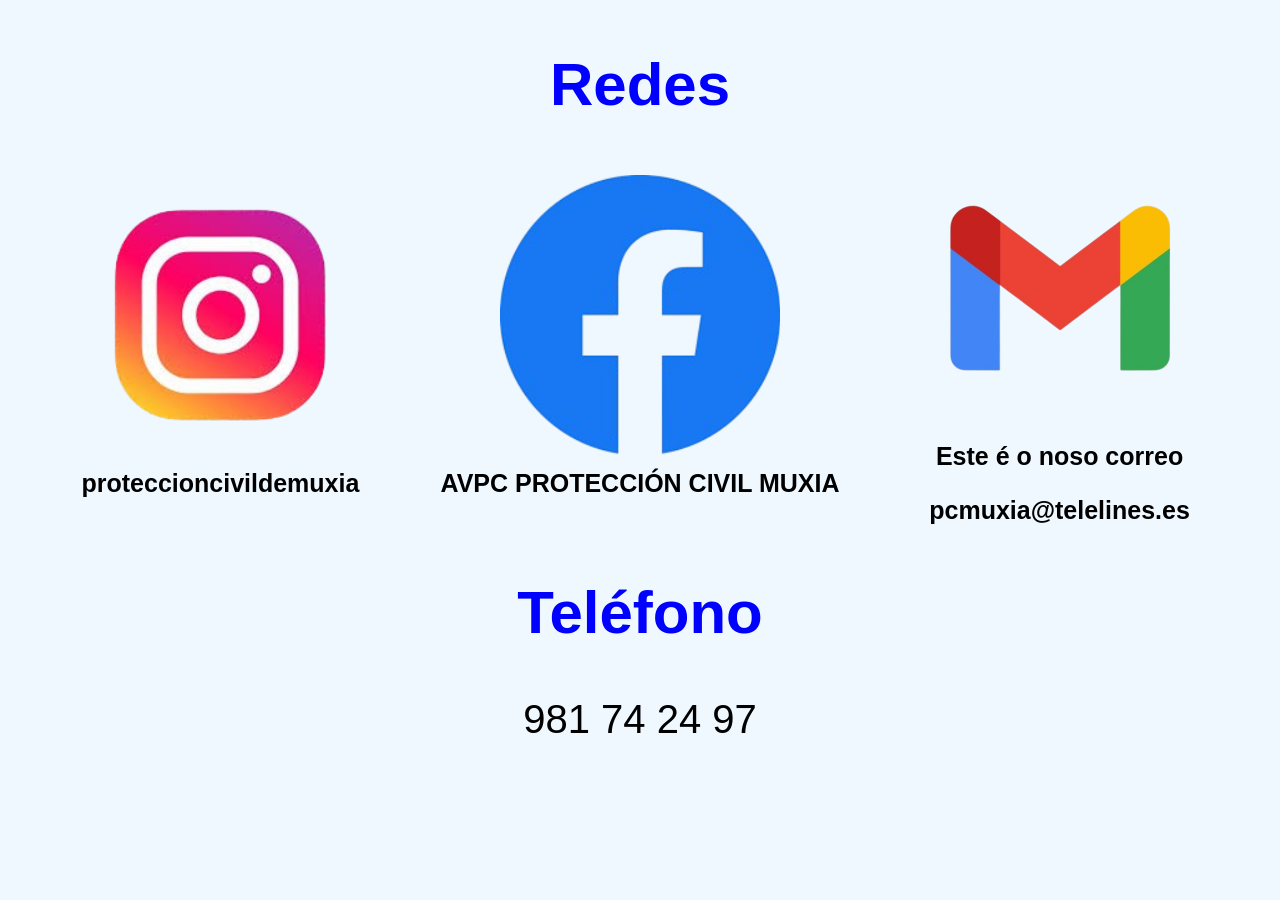
==== Contacto.html @ f0e71a7d "Add files via upload" ====
<!DOCTYPE html>
<html lang="es">
<head>
<meta charset="UTF-8">
<title>Contacto Protección Civil de Muxía</title>

<style>
body {
  background-color: aliceblue;
  margin: 0;
  font-family: Arial, sans-serif;
}

h2{
font-size: 60px;
text-align: center;
color: blue;
}

.numero{
text-align: center; 
font-size: 40px; 
}
/* CONTENEDOR */
.redes {
  display: flex;
  justify-content: center;
  align-items: center;
  gap: 80px; /* máis separación */
  height: 40vh;
}

/* CADA BLOQUE (IMAXE + TEXTO) */
.red {
  text-align: center;
}

/* IMAXES */
.red img {
  width: 280px;  /* máis grandes */
  height: 280px;
  object-fit: contain;
  transition: transform 0.3s;
}

/* EFECTO HOVER */
.red img:hover {
  transform: scale(1.2);
}

/* TEXTO */
.red p {
  margin-top: 10px;
  font-size: 25px;
  font-weight: bold;
}
</style>
</head>

<body>
<h2>Redes</h2>
<div class="redes">

  <!-- INSTAGRAM -->
  <div class="red">
    <a href="https://www.instagram.com/" target="_blank">
      <img src="instagram.png" alt="Instagram">
    </a>
    <p>proteccioncivildemuxia</p>
  </div>

  <!-- FACEBOOK -->
  <div class="red">
    <a href="https://www.facebook.com/" target="_blank">
      <img src="facebook.png" alt="Facebook">
    </a>
    <p>AVPC PROTECCIÓN CIVIL MUXIA </p>
  </div>

  <!-- CORREO -->
  <div class="red">
      <img src="correo.png" alt="Correo">
    </a>
    <p>Este é o noso correo</p>
    <p>pcmuxia@telelines.es</p>
  </div>

</div>
<h2>Teléfono</h2>
 <p class="numero">981 74 24 97 </p>
 
 
</body>
</html>
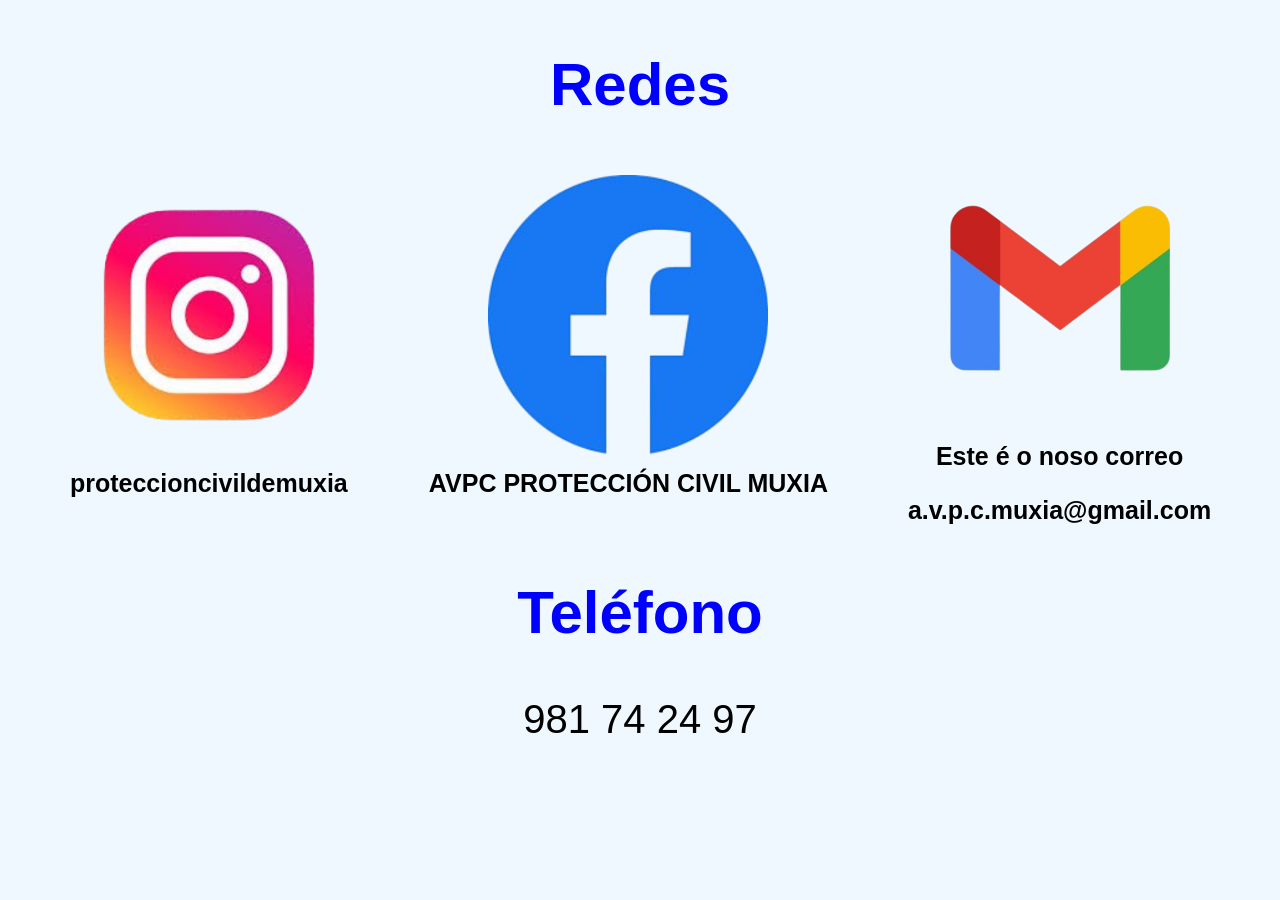
==== commit 001e93ed: "Update Contacto.html" ====
--- a/Contacto.html
+++ b/Contacto.html
@@ -82,7 +82,7 @@
       <img src="correo.png" alt="Correo">
     </a>
     <p>Este é o noso correo</p>
-    <p>pcmuxia@telelines.es</p>
+    <p>a.v.p.c.muxia@gmail.com</p>
   </div>
 
 </div>
@@ -91,4 +91,4 @@
  
  
 </body>
-</html>+</html>
